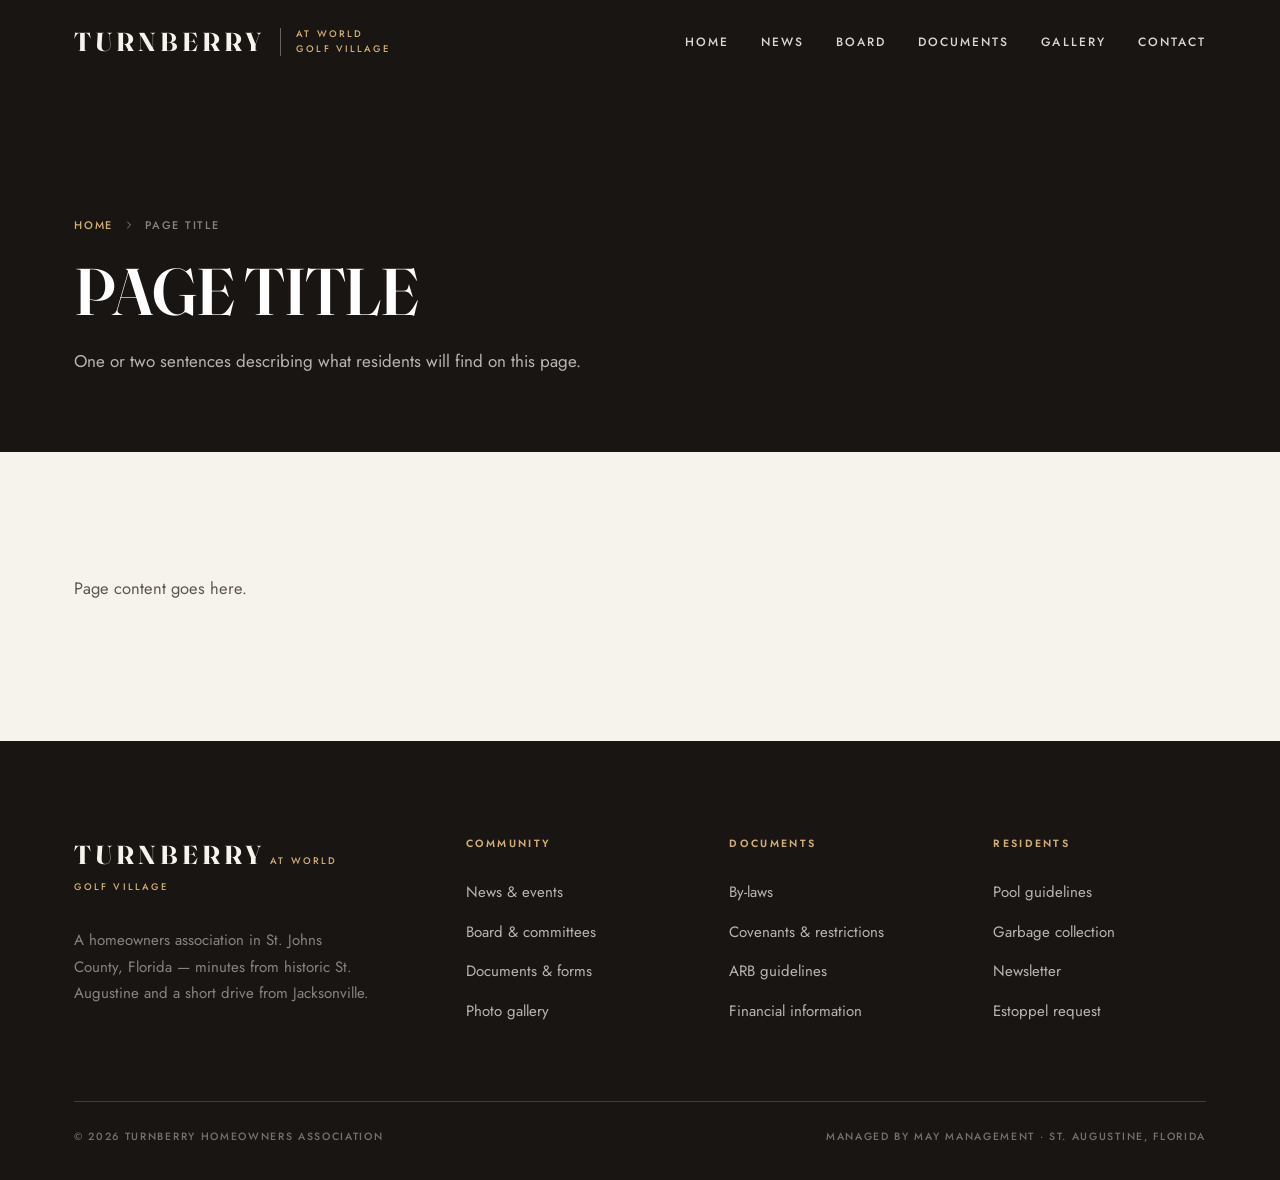
==== _page-template.html @ 4352405d "first upload" ====
<!DOCTYPE html>
<html lang="en">
<head>
<meta charset="UTF-8">
<meta name="viewport" content="width=device-width, initial-scale=1.0">
<title>PAGE TITLE — Turnberry at World Golf Village</title>
<link rel="preconnect" href="https://fonts.googleapis.com">
<link rel="preconnect" href="https://fonts.gstatic.com" crossorigin>
<link href="https://fonts.googleapis.com/css2?family=Fraunces:opsz,wght@9..144,500;9..144,600;9..144,700&family=Jost:wght@400;500;600&display=swap" rel="stylesheet">
<link rel="stylesheet" href="assets/css/site.css">
</head>
<body>

<!-- ============ header ============ -->
<header class="head" id="head">
  <div class="wrap">
    <a class="brand" href="index.html">
      <span class="word">Turnberry</span>
      <span class="bar" aria-hidden="true"></span>
      <span class="sub">At World<br>Golf Village</span>
    </a>
    <nav class="nav" id="nav" aria-label="Main">
      <a href="index.html">Home</a>
      <a href="news-events.html">News</a>
      <a href="board-committees.html">Board</a>
      <a href="index.html#documents">Documents</a>
      <a href="index.html#gallery">Gallery</a>
      <a href="contact-us.html">Contact</a>
    </nav>
    <button class="burger" id="burger" aria-expanded="false" aria-controls="nav">Menu</button>
  </div>
</header>

<!-- ============ page header ============ -->
<section class="page-head">
  <div class="wrap">
    <nav class="crumb" aria-label="Breadcrumb">
      <a href="index.html">Home</a>
      <svg viewBox="0 0 24 24" aria-hidden="true"><path d="M9 6l6 6-6 6"/></svg>
      <span>PAGE TITLE</span>
    </nav>
    <h1>PAGE TITLE</h1>
    <p class="lede">One or two sentences describing what residents will find on this page.</p>
  </div>
</section>

<!-- ============ page content ============ -->
<section class="section">
  <div class="wrap">
    <div class="prose rise">
      <p>Page content goes here.</p>
    </div>
  </div>
</section>

<!-- ============ footer ============ -->
<footer class="foot">
  <div class="wrap">
    <div class="foot-grid">
      <div>
        <a class="brand" href="index.html">
          <span class="word">Turnberry</span>
          <span class="bar" aria-hidden="true"></span>
          <span class="sub">At World<br>Golf Village</span>
        </a>
        <p class="blurb">A homeowners association in St. Johns County, Florida — minutes from historic St. Augustine and a short drive from Jacksonville.</p>
      </div>
      <div>
        <h4>Community</h4>
        <a href="news-events.html">News &amp; events</a>
        <a href="board-committees.html">Board &amp; committees</a>
        <a href="index.html#documents">Documents &amp; forms</a>
        <a href="index.html#gallery">Photo gallery</a>
      </div>
      <div>
        <h4>Documents</h4>
        <a href="assets/pdf/TBY%20By-laws.pdf">By-laws</a>
        <a href="c-rs.html">Covenants &amp; restrictions</a>
        <a href="assets/pdf/ARB%20GUIDELINES%2011-2024.pdf">ARB guidelines</a>
        <a href="financial-information.html">Financial information</a>
      </div>
      <div>
        <h4>Residents</h4>
        <a href="pool-guidelines.html">Pool guidelines</a>
        <a href="https://www.recyclestjohns.com">Garbage collection</a>
        <a href="assets/pdf/Turnberry%20Newsletter%20042026.pdf">Newsletter</a>
        <a href="https://secure.maymgt.com/forms/estoppel">Estoppel request</a>
      </div>
    </div>
    <div class="foot-base">
      <span>© 2026 Turnberry Homeowners Association</span>
      <span>Managed by May Management · St. Augustine, Florida</span>
    </div>
  </div>
</footer>

<script src="assets/js/site.js"></script>
</body>
</html>
---- assets/css/site.css ----
/* Turnberry HOA — shared stylesheet
   Used by every page in this site. Page-specific rules go at the bottom. */

:root{
  --ink:#191512;
  --ink-2:#231D18;
  --stone:#F6F3ED;
  --stone-2:#EBE5DA;
  --stone-3:#DED6C7;
  --bronze:#A87C3C;
  --bronze-dk:#8A6430;
  --bronze-lt:#D2AE73;
  --txt:#2E2822;
  --muted:#5F564B;
  --muted-lt:#8B8072;
  --line:rgba(25,21,18,.16);
  --line-dk:rgba(246,243,237,.18);

  --display:'Fraunces',Georgia,'Times New Roman',serif;
  --sans:'Jost',-apple-system,BlinkMacSystemFont,'Segoe UI',sans-serif;

  --wrap:1260px;
  --pad:clamp(22px,5.5vw,64px);
  --gap-sec:clamp(76px,9.5vw,132px);
}

*{box-sizing:border-box;margin:0;padding:0}
html{scroll-behavior:smooth}
body{
  background:var(--stone);color:var(--txt);
  font-family:var(--sans);font-size:17px;font-weight:400;line-height:1.7;
  -webkit-font-smoothing:antialiased;overflow-x:hidden;
}
img{max-width:100%;display:block}
a{color:inherit}
button,input{font-family:inherit}
:focus-visible{outline:2px solid var(--bronze);outline-offset:3px}

.wrap{max-width:var(--wrap);margin:0 auto;padding-inline:var(--pad);width:100%}

h1,h2,h3{
  font-family:var(--display);
  font-variation-settings:'SOFT' 0,'WONK' 0,'opsz' 144;
  font-weight:600;line-height:1.1;letter-spacing:-.018em;color:var(--ink);
}
.on-dark h1,.on-dark h2,.on-dark h3{color:var(--stone)}

.label{
  display:flex;align-items:center;gap:10px;
  font-size:11.5px;font-weight:600;letter-spacing:.22em;text-transform:uppercase;
  color:var(--bronze-dk);
}
.label svg{width:15px;height:15px;flex:none}
.on-dark .label{color:var(--bronze-lt)}
.label::after{content:'';height:1px;flex:1;max-width:56px;background:currentColor;opacity:.45}

.ic{width:22px;height:22px;stroke:currentColor;fill:none;stroke-width:1.6;stroke-linecap:round;stroke-linejoin:round}

/* ================= header ================= */
.head{
  position:fixed;inset:0 0 auto 0;z-index:80;
  transition:background .35s,border-color .35s;border-bottom:1px solid transparent;
}
.head.solid{background:rgba(25,21,18,.95);backdrop-filter:blur(14px);border-bottom-color:var(--line-dk)}
.head .wrap{display:flex;align-items:center;gap:24px;min-height:84px}

.brand{display:flex;align-items:center;gap:15px;text-decoration:none;margin-right:auto;color:var(--stone)}
.brand .word{
  font-family:var(--display);font-variation-settings:'SOFT' 0,'WONK' 0,'opsz' 144;
  font-size:26px;font-weight:700;letter-spacing:.155em;text-transform:uppercase;line-height:1;
}
.brand .bar{width:1px;height:28px;background:rgba(246,243,237,.35);flex:none}
.brand .sub{
  font-size:9.5px;font-weight:500;letter-spacing:.22em;text-transform:uppercase;
  color:var(--bronze-lt);line-height:1.55;
}

.nav{display:flex;align-items:center;gap:32px}
.nav a{
  text-decoration:none;font-size:12px;font-weight:500;letter-spacing:.17em;
  text-transform:uppercase;color:rgba(246,243,237,.88);padding-block:8px;position:relative;
}
.nav a::after{
  content:'';position:absolute;left:0;right:0;bottom:0;height:1.5px;background:var(--bronze-lt);
  transform:scaleX(0);transform-origin:left;transition:transform .3s;
}
.nav a:hover{color:#fff}
.nav a:hover::after,.nav a.on::after{transform:scaleX(1)}

.burger{
  display:none;background:none;border:1px solid rgba(246,243,237,.35);color:var(--stone);
  padding:11px 16px;cursor:pointer;font-size:11px;font-weight:500;letter-spacing:.18em;text-transform:uppercase;
}

/* ================= buttons ================= */
.btn{
  display:inline-flex;align-items:center;gap:12px;
  padding:18px 34px;text-decoration:none;border:2px solid transparent;
  font-size:12.5px;font-weight:600;letter-spacing:.16em;text-transform:uppercase;
  transition:background .28s,color .28s,border-color .28s,box-shadow .28s;
}
.btn svg{width:16px;height:16px;stroke:currentColor;fill:none;stroke-width:2;stroke-linecap:round;stroke-linejoin:round;flex:none}
.btn--fill{background:var(--bronze);color:#fff;border-color:var(--bronze);box-shadow:0 10px 30px rgba(0,0,0,.28)}
.btn--fill:hover{background:var(--bronze-dk);border-color:var(--bronze-dk)}
.btn--light{background:var(--stone);color:var(--ink);border-color:var(--stone);box-shadow:0 10px 30px rgba(0,0,0,.28)}
.btn--light:hover{background:#fff;border-color:#fff}
.btn--line{border-color:rgba(246,243,237,.7);color:#fff}
.btn--line:hover{background:var(--stone);color:var(--ink);border-color:var(--stone)}
.btn--dark{border-color:var(--ink);color:var(--ink)}
.btn--dark:hover{background:var(--ink);color:var(--stone)}
.cta-row{display:flex;gap:16px;flex-wrap:wrap;margin-top:38px}

/* ================= hero ================= */
.hero{
  position:relative;min-height:min(96vh,900px);display:flex;align-items:flex-end;
  background:var(--ink) url('../img/hero-lake-sunset.jpg') center 42%/cover no-repeat;color:var(--stone);
}
.hero::before{
  content:'';position:absolute;inset:0;
  background:
    linear-gradient(to right,rgba(14,11,9,.86) 0%,rgba(14,11,9,.55) 52%,rgba(14,11,9,.25) 100%),
    linear-gradient(to top,rgba(14,11,9,.95) 3%,rgba(14,11,9,0) 55%);
}
.hero .wrap{position:relative;padding-block:150px clamp(58px,7vw,88px)}
.hero-inner{max-width:820px}
.hero h1{
  font-size:clamp(44px,7.2vw,88px);line-height:1.04;letter-spacing:-.028em;
  margin:24px 0 0;color:#fff;text-shadow:0 2px 26px rgba(0,0,0,.5);
}
.hero h1 em{font-style:italic;color:var(--bronze-lt);font-weight:600}
.hero .lede{
  margin-top:26px;max-width:560px;color:rgba(255,255,255,.86);font-size:17px;line-height:1.75;
  text-shadow:0 1px 16px rgba(0,0,0,.5);
}
.hero-facts{
  display:flex;gap:clamp(18px,3.4vw,44px);flex-wrap:wrap;
  margin-top:clamp(42px,5.5vw,64px);padding-top:24px;border-top:1px solid rgba(255,255,255,.28);
  font-size:11px;font-weight:500;letter-spacing:.18em;text-transform:uppercase;color:rgba(255,255,255,.72);
}
.hero-facts span{display:flex;align-items:center;gap:9px}
.hero-facts svg{width:15px;height:15px;stroke:var(--bronze-lt);fill:none;stroke-width:1.8;stroke-linecap:round}

/* ================= quick access ================= */
.quick{background:var(--stone-2);border-bottom:1px solid var(--line)}
.quick .wrap{display:grid;grid-template-columns:repeat(4,1fr);column-gap:clamp(22px,3.2vw,46px)}
.qitem{padding-block:clamp(44px,5vw,58px);text-decoration:none;display:block;position:relative}
.qitem + .qitem::before{
  content:'';position:absolute;top:clamp(44px,5vw,58px);bottom:clamp(44px,5vw,58px);
  left:calc(clamp(22px,3.2vw,46px) / -2);width:1px;background:var(--line);
}
.qitem .ic{color:var(--bronze);margin-bottom:20px;transition:color .25s}
.qitem h3{font-size:25px;margin-bottom:9px;transition:color .25s}
.qitem p{font-size:14.5px;line-height:1.6;color:var(--muted);max-width:26ch}
.qitem .go{
  display:inline-flex;align-items:center;gap:8px;margin-top:18px;
  font-size:11px;font-weight:600;letter-spacing:.18em;text-transform:uppercase;color:var(--bronze-dk);
  border-bottom:2px solid transparent;padding-bottom:3px;transition:border-color .25s;
}
.qitem .go svg{width:13px;height:13px;stroke:currentColor;fill:none;stroke-width:2.2;stroke-linecap:round;stroke-linejoin:round}
.qitem:hover h3{color:var(--bronze-dk)}
.qitem:hover .go{border-bottom-color:var(--bronze)}

/* ================= sections ================= */
.section{padding-block:var(--gap-sec)}
.sec-head{display:flex;align-items:flex-end;justify-content:space-between;gap:28px;flex-wrap:wrap;margin-bottom:clamp(44px,5vw,66px)}
.sec-head h2{font-size:clamp(34px,4.9vw,56px);margin-top:16px;max-width:15ch}
.more-link{
  display:inline-flex;align-items:center;gap:9px;
  font-size:11.5px;font-weight:600;letter-spacing:.18em;text-transform:uppercase;text-decoration:none;
  color:var(--bronze-dk);border-bottom:2px solid var(--line);padding-bottom:7px;
  transition:border-color .25s;white-space:nowrap;
}
.more-link svg{width:14px;height:14px;stroke:currentColor;fill:none;stroke-width:2.2;stroke-linecap:round;stroke-linejoin:round}
.more-link:hover{border-bottom-color:var(--bronze)}
.on-dark .more-link{color:var(--bronze-lt);border-bottom-color:var(--line-dk)}
.on-dark .more-link:hover{border-bottom-color:var(--bronze-lt)}

/* ================= notices ================= */
.notice-grid{display:grid;grid-template-columns:repeat(3,1fr);gap:clamp(28px,4vw,54px)}
.notice{border-top:2px solid var(--ink);padding-top:26px}
.notice .shot{
  aspect-ratio:16/10;
  background-size:cover;
  background-position:center;
  background-color:var(--stone-2);
  margin-bottom:20px;
}
.notice .cat{
  display:flex;align-items:center;gap:9px;
  font-size:10.5px;font-weight:600;letter-spacing:.2em;text-transform:uppercase;color:var(--muted-lt);
}
.notice .cat svg{width:15px;height:15px;stroke:var(--bronze);fill:none;stroke-width:1.7;stroke-linecap:round;stroke-linejoin:round}
.notice h3{font-size:28px;margin:16px 0 12px;max-width:16ch}
.notice p{font-size:15.5px;line-height:1.68;color:var(--muted)}
.notice ul{list-style:none;margin-top:16px}
.notice li{font-size:15px;color:var(--muted);padding-left:22px;position:relative;margin-bottom:9px;line-height:1.6}
.notice li::before{content:'';position:absolute;left:0;top:11px;width:11px;height:2px;background:var(--bronze)}
.notice strong{color:var(--ink);font-weight:600}
.notice .more{
  display:inline-flex;align-items:center;gap:8px;margin-top:22px;
  font-size:11px;font-weight:600;letter-spacing:.18em;text-transform:uppercase;text-decoration:none;
  color:var(--bronze-dk);border-bottom:2px solid transparent;padding-bottom:3px;transition:border-color .25s;
}
.notice .more svg{width:13px;height:13px;stroke:currentColor;fill:none;stroke-width:2.2;stroke-linecap:round;stroke-linejoin:round}
.notice .more:hover{border-bottom-color:var(--bronze)}

/* ================= photo interstitial ================= */
.plate{
  position:relative;min-height:min(72vh,620px);display:flex;align-items:center;
  background:var(--ink) center 55%/cover no-repeat;color:#fff;
}
.plate::before{
  content:'';position:absolute;inset:0;
  background:linear-gradient(to right,rgba(14,11,9,.8) 0%,rgba(14,11,9,.42) 55%,rgba(14,11,9,.15) 100%);
}
.plate .wrap{position:relative;padding-block:clamp(70px,9vw,110px)}
.plate-in{max-width:600px}
.plate h2{font-size:clamp(32px,4.6vw,54px);color:#fff;margin:22px 0 20px;text-shadow:0 2px 24px rgba(0,0,0,.45)}
.plate p{color:rgba(255,255,255,.86);font-size:16.5px;max-width:46ch;text-shadow:0 1px 14px rgba(0,0,0,.45)}

/* ================= documents ================= */
.docs{background:var(--stone-2)}
.search{display:flex;align-items:center;gap:14px;border-bottom:2px solid var(--ink);max-width:470px;padding-bottom:14px;margin-bottom:clamp(40px,5vw,58px)}
.search svg{width:19px;height:19px;stroke:var(--bronze-dk);fill:none;stroke-width:1.9;stroke-linecap:round;flex:none}
.search input{border:0;outline:0;background:transparent;width:100%;font-size:16px;font-weight:400;color:var(--ink)}
.search input::placeholder{color:var(--muted-lt)}
.doc-cols{display:grid;grid-template-columns:repeat(3,1fr);gap:clamp(28px,4vw,54px)}
.doc-col h3{
  font-family:var(--sans);font-size:11px;font-weight:600;letter-spacing:.22em;text-transform:uppercase;
  color:var(--muted);padding-bottom:16px;border-bottom:2px solid var(--ink);margin-bottom:4px;
}
.doc-col a{
  display:flex;align-items:center;gap:13px;text-decoration:none;padding:16px 0;
  border-bottom:1px solid var(--line);font-size:16px;font-weight:400;color:var(--ink);transition:color .25s;
}
.doc-col a svg{width:17px;height:17px;stroke:var(--bronze);fill:none;stroke-width:1.6;stroke-linecap:round;stroke-linejoin:round;flex:none;transition:stroke .25s}
.doc-col a:hover{color:var(--bronze-dk)}
.doc-col a:hover svg{stroke:var(--bronze-dk)}
.doc-col .rev{margin-left:auto;font-size:11px;font-weight:500;letter-spacing:.12em;color:var(--muted-lt);flex:none}

/* ================= gallery ================= */
.gallery{background:var(--ink-2)}
.gal-grid{display:grid;grid-template-columns:repeat(4,1fr);grid-auto-rows:clamp(160px,19vw,240px);gap:clamp(12px,1.6vw,20px)}
.gal{
  position:relative;overflow:hidden;text-decoration:none;display:flex;align-items:flex-end;
  padding:24px;background-size:cover;background-position:center;
  transition:transform .5s cubic-bezier(.2,.7,.3,1);
}
.gal::before{
  content:'';position:absolute;inset:0;
  background:linear-gradient(to top,rgba(12,10,8,.88) 0%,rgba(12,10,8,.15) 55%,rgba(12,10,8,0) 100%);
  transition:opacity .4s;
}
.gal:hover{transform:scale(1.015)}
.gal:hover::before{opacity:.82}
.gal-txt{position:relative}
.gal h3{font-size:23px;color:#fff;line-height:1.2;text-shadow:0 2px 14px rgba(0,0,0,.5)}
.gal .count{
  display:flex;align-items:center;gap:8px;margin-top:9px;
  font-size:10.5px;font-weight:600;letter-spacing:.18em;text-transform:uppercase;color:var(--bronze-lt);
}
.gal .count svg{width:13px;height:13px;stroke:currentColor;fill:none;stroke-width:1.9;stroke-linecap:round;stroke-linejoin:round}
.gal--a{grid-column:span 2;grid-row:span 2;background-image:url('../img/lake-ibis.jpg')}
.gal--b{background-image:url('../img/heron-flight.jpg')}
.gal--c{background-image:url('../img/morning-mist.jpg')}
.gal--d{grid-column:span 2;background-image:url('../img/hero-lake-sunset.jpg')}

/* ================= board band ================= */
.band{background:var(--stone-3)}
.band-grid{display:grid;grid-template-columns:1.15fr 1fr;gap:clamp(36px,6vw,84px);align-items:center}
.band h2{font-size:clamp(32px,4.6vw,52px);margin:18px 0 20px;max-width:14ch}
.band p{max-width:44ch;color:var(--muted);font-size:16.5px}
.contact-list{border-top:2px solid var(--ink)}
.contact-list div{display:flex;justify-content:space-between;align-items:center;gap:20px;padding:19px 0;border-bottom:1px solid var(--line)}
.contact-list .k{display:flex;align-items:center;gap:11px;font-size:11px;font-weight:600;letter-spacing:.19em;text-transform:uppercase;color:var(--muted);flex:none}
.contact-list .k svg{width:16px;height:16px;stroke:var(--bronze-dk);fill:none;stroke-width:1.7;stroke-linecap:round;stroke-linejoin:round}
.contact-list .v{
  font-family:var(--display);font-variation-settings:'SOFT' 0,'WONK' 0,'opsz' 144;
  font-size:22px;font-weight:600;color:var(--ink);text-decoration:none;text-align:right;transition:color .25s;
}
.contact-list .v:hover{color:var(--bronze-dk)}

/* ================= footer ================= */
.foot{background:var(--ink);color:rgba(246,243,237,.7);padding-block:clamp(64px,8vw,94px) 34px}
.foot .brand{color:var(--stone);margin:0}
.foot-grid{display:grid;grid-template-columns:1.6fr 1fr 1fr 1fr;gap:clamp(30px,4vw,52px)}
.foot h4{font-family:var(--sans);font-size:10.5px;font-weight:600;letter-spacing:.22em;text-transform:uppercase;color:var(--bronze-lt);margin-bottom:20px}
.foot a{display:block;padding:7px 0;text-decoration:none;font-size:15px;color:rgba(246,243,237,.72);transition:color .25s}
.foot a:hover{color:#fff}
.foot .blurb{margin-top:22px;max-width:33ch;font-size:15px;color:rgba(246,243,237,.5);line-height:1.75}
.foot-base{
  margin-top:clamp(46px,6vw,70px);padding-top:26px;border-top:1px solid var(--line-dk);
  display:flex;justify-content:space-between;gap:18px;flex-wrap:wrap;
  font-size:10.5px;font-weight:500;letter-spacing:.16em;text-transform:uppercase;color:rgba(246,243,237,.42);
}

/* ================= reveal ================= */
.rise{opacity:0;transform:translateY(24px);transition:opacity .85s cubic-bezier(.2,.7,.3,1),transform .85s cubic-bezier(.2,.7,.3,1)}
.rise.in{opacity:1;transform:none}

/* ================= responsive ================= */
@media (max-width:1080px){
  .quick .wrap{grid-template-columns:repeat(2,1fr)}
  .qitem + .qitem::before{display:none}
  .qitem{border-top:1px solid var(--line);padding-block:38px}
  .quick .wrap > .qitem:first-child,.quick .wrap > .qitem:nth-child(2){border-top:0}
  .foot-grid{grid-template-columns:1fr 1fr}
}
@media (max-width:900px){
  .burger{display:block}
  .nav{
    display:none;position:absolute;top:100%;left:0;right:0;background:var(--ink);
    flex-direction:column;align-items:stretch;gap:0;padding:8px var(--pad) 26px;border-bottom:1px solid var(--line-dk);
  }
  .nav.open{display:flex}
  .nav a{padding-block:15px;border-bottom:1px solid var(--line-dk);font-size:13px}
  .head .wrap{position:relative}
  .head{background:rgba(25,21,18,.95);backdrop-filter:blur(14px)}
  .notice-grid,.doc-cols,.band-grid{grid-template-columns:1fr}
  .notice-grid{gap:44px}
  .hero{min-height:auto}
  .hero .wrap{padding-block:168px 62px}
  .gal-grid{grid-template-columns:repeat(2,1fr)}
  .gal--a{grid-column:span 2;grid-row:span 1}
  .gal--d{grid-column:span 2}
}
@media (max-width:640px){
  body{font-size:16px}
  .quick .wrap{grid-template-columns:1fr}
  .quick .wrap > .qitem:nth-child(2){border-top:1px solid var(--line)}
  .foot-grid{grid-template-columns:1fr}
  .brand .bar,.brand .sub{display:none}
  .brand .word{font-size:23px}
  .cta-row .btn{flex:1 1 100%;justify-content:center}
  .contact-list div{flex-direction:column;align-items:flex-start;gap:8px}
  .contact-list .v{text-align:left}
  .gal-grid{grid-template-columns:1fr;grid-auto-rows:210px}
  .gal--a,.gal--d{grid-column:span 1}
}
@media (prefers-reduced-motion:reduce){
  *{transition:none!important;animation:none!important}
  .rise{opacity:1;transform:none}
  html{scroll-behavior:auto}
}


/* =========================================================
   INNER PAGES — compact page header (no full-bleed photo)
   Used by every page except index.html
   ========================================================= */
.page-head{
  background:var(--ink);color:var(--stone);
  padding-block:clamp(140px,15vw,190px) clamp(52px,6vw,76px);
}
.page-head h1{font-size:clamp(38px,5.6vw,66px);color:#fff;margin-top:20px;max-width:18ch}
.page-head .lede{margin-top:20px;max-width:56ch;color:rgba(246,243,237,.72);font-size:17px}
.crumb{
  display:flex;align-items:center;gap:10px;margin-top:26px;
  font-size:11px;font-weight:500;letter-spacing:.16em;text-transform:uppercase;
  color:rgba(246,243,237,.5);
}
.crumb a{text-decoration:none;color:var(--bronze-lt)}
.crumb a:hover{color:#fff}
.crumb svg{width:12px;height:12px;stroke:currentColor;fill:none;stroke-width:2;stroke-linecap:round;stroke-linejoin:round}

/* generic prose block for policy / text pages */
.prose{max-width:74ch}
.prose h2{font-size:clamp(28px,3.6vw,40px);margin:48px 0 16px}
.prose h3{font-size:24px;margin:34px 0 12px}
.prose p{margin-bottom:18px;color:var(--muted);font-size:16.5px}
.prose ul,.prose ol{margin:0 0 18px 22px;color:var(--muted)}
.prose li{margin-bottom:8px}
.prose a{color:var(--bronze-dk);text-underline-offset:4px}


/* =========================================================
   PLATE VARIANTS
   ========================================================= */
.plate--mist{background-image:url('../img/morning-mist.jpg')}
.plate--sunset{background-image:url('../img/hero-lake-sunset.jpg')}
.plate--lake{background-image:url('../img/lake-ibis.jpg')}

/* =========================================================
   PAGE HEADER WITH PHOTOGRAPH
   ========================================================= */
.page-head--photo{
  position:relative;background-size:cover;background-position:center 55%;
  padding-block:clamp(150px,16vw,205px) clamp(54px,6.5vw,82px);
}
.page-head--photo::before{
  content:'';position:absolute;inset:0;
  background:
    linear-gradient(to right,rgba(14,11,9,.88) 0%,rgba(14,11,9,.6) 55%,rgba(14,11,9,.3) 100%),
    linear-gradient(to top,rgba(14,11,9,.85) 0%,rgba(14,11,9,0) 60%);
}
.page-head--photo .wrap{position:relative}
.page-head--photo h1{text-shadow:0 2px 26px rgba(0,0,0,.5)}
.page-head--news{background-image:url('../img/hero-lake-sunset.jpg')}
.page-head--board{background-image:url('../img/heron-flight.jpg')}

/* =========================================================
   NEWS POSTS
   ========================================================= */
.posts{display:grid;grid-template-columns:repeat(2,1fr);gap:clamp(30px,4vw,56px)}
.post{border-top:2px solid var(--ink);padding-top:26px}
.post .cat{
  display:flex;align-items:center;gap:9px;
  font-size:10.5px;font-weight:600;letter-spacing:.2em;text-transform:uppercase;color:var(--muted-lt);
}
.post .cat svg{width:15px;height:15px;stroke:var(--bronze);fill:none;stroke-width:1.7;stroke-linecap:round;stroke-linejoin:round;flex:none}
.post h2,.post h3{font-size:29px;margin:16px 0 12px;max-width:20ch}
.post p{font-size:16px;line-height:1.7;color:var(--muted);margin-bottom:14px}
.post ul{list-style:none;margin:16px 0}
.post li{font-size:15.5px;color:var(--muted);padding-left:22px;position:relative;margin-bottom:9px;line-height:1.6}
.post li::before{content:'';position:absolute;left:0;top:11px;width:11px;height:2px;background:var(--bronze)}
.post strong{color:var(--ink);font-weight:600}
.post .more{
  display:inline-flex;align-items:center;gap:8px;margin-top:8px;
  font-size:11px;font-weight:600;letter-spacing:.18em;text-transform:uppercase;text-decoration:none;
  color:var(--bronze-dk);border-bottom:2px solid transparent;padding-bottom:3px;transition:border-color .25s;
}
.post .more svg{width:13px;height:13px;stroke:currentColor;fill:none;stroke-width:2.2;stroke-linecap:round;stroke-linejoin:round}
.post .more:hover{border-bottom-color:var(--bronze)}

.post--feature{
  grid-column:span 2;display:grid;grid-template-columns:1.05fr 1fr;
  gap:clamp(28px,4vw,56px);align-items:center;border-top-color:var(--bronze);
}
.post--feature .shot{aspect-ratio:4/3;background-size:cover;background-position:center;order:2}
.post--feature h2{font-size:clamp(32px,4.2vw,44px)}

/* =========================================================
   EVENTS
   ========================================================= */
.events{background:var(--stone-2)}
.event{
  display:grid;grid-template-columns:auto 1fr auto;gap:clamp(20px,3vw,40px);
  align-items:center;padding:26px 0;border-bottom:1px solid var(--line);
}
.event:first-of-type{border-top:2px solid var(--ink)}
.event .when{text-align:center;min-width:74px}
.event .when .d{
  font-family:var(--display);font-variation-settings:'SOFT' 0,'WONK' 0,'opsz' 144;
  font-size:40px;font-weight:700;line-height:1;color:var(--ink);display:block;
}
.event .when .m{font-size:10.5px;font-weight:600;letter-spacing:.2em;text-transform:uppercase;color:var(--bronze-dk);display:block;margin-top:5px}
.event h3{font-size:23px;margin-bottom:5px}
.event p{font-size:14.5px;color:var(--muted)}
.event .where{
  display:flex;align-items:center;gap:9px;font-size:11px;font-weight:600;
  letter-spacing:.16em;text-transform:uppercase;color:var(--muted-lt);white-space:nowrap;
}
.event .where svg{width:15px;height:15px;stroke:var(--bronze);fill:none;stroke-width:1.7;stroke-linecap:round;stroke-linejoin:round}

/* =========================================================
   BOARD MEMBERS
   ========================================================= */
.board-grid{display:grid;grid-template-columns:repeat(5,1fr);gap:clamp(14px,1.8vw,22px)}
.person{
  background:var(--stone-2);border-top:3px solid var(--bronze);
  padding:clamp(24px,2.6vw,32px) clamp(20px,2.2vw,26px);display:flex;flex-direction:column;min-height:100%;
}
.person .mono{
  font-family:var(--display);font-variation-settings:'SOFT' 0,'WONK' 0,'opsz' 144;
  font-size:32px;font-weight:700;color:var(--bronze);letter-spacing:.06em;line-height:1;margin-bottom:22px;
}
.person .role{font-size:10.5px;font-weight:600;letter-spacing:.2em;text-transform:uppercase;color:var(--muted)}
.person h3{font-size:25px;margin:9px 0 auto;line-height:1.15}
.person .term{
  display:flex;align-items:center;gap:8px;margin-top:18px;padding-top:14px;border-top:1px solid var(--line);
  font-size:11px;font-weight:500;letter-spacing:.1em;color:var(--muted-lt);
}
.person .term svg{width:14px;height:14px;stroke:var(--bronze);fill:none;stroke-width:1.7;stroke-linecap:round;stroke-linejoin:round;flex:none}
.person--open{background:transparent;border:1px dashed var(--line);border-top:3px solid var(--muted-lt)}
.person--open .mono{color:var(--muted-lt)}

/* =========================================================
   COMMITTEE ROSTERS
   ========================================================= */
.committees{display:grid;grid-template-columns:repeat(3,1fr);gap:clamp(26px,3.4vw,48px)}
.cmt{border-top:2px solid var(--ink);padding-top:24px}
.cmt h3{font-size:24px;margin-bottom:16px;max-width:18ch}
.cmt ul{list-style:none}
.cmt li{font-size:15.5px;color:var(--muted);padding:7px 0;border-bottom:1px solid var(--line)}
.cmt li:last-child{border-bottom:0}
.cmt li.chair{color:var(--ink);font-weight:600}
.cmt li.chair span{
  display:inline-block;margin-left:9px;font-size:9.5px;font-weight:600;letter-spacing:.16em;
  text-transform:uppercase;color:#fff;background:var(--bronze);padding:2px 8px;vertical-align:2px;
}
.cmt li.tbd{color:var(--muted-lt);font-style:italic}

/* =========================================================
   ACCORDION — committee responsibilities
   ========================================================= */
.acc{border-bottom:1px solid var(--line)}
.acc:first-of-type{border-top:2px solid var(--ink)}
.acc summary{
  cursor:pointer;padding:26px 0;display:flex;align-items:center;justify-content:space-between;gap:24px;
  font-family:var(--display);font-variation-settings:'SOFT' 0,'WONK' 0,'opsz' 144;
  font-size:clamp(21px,2.4vw,27px);font-weight:600;color:var(--ink);list-style:none;
}
.acc summary::-webkit-details-marker{display:none}
.acc summary:hover{color:var(--bronze-dk)}
.acc .sign{
  width:26px;height:26px;flex:none;stroke:var(--bronze);fill:none;stroke-width:2;stroke-linecap:round;
  transition:transform .3s ease;
}
.acc[open] .sign{transform:rotate(45deg)}
.acc .who{
  display:block;font-family:var(--sans);font-size:11px;font-weight:600;letter-spacing:.18em;
  text-transform:uppercase;color:var(--bronze-dk);margin-bottom:8px;
}
.acc-body{padding:0 0 30px;max-width:80ch}
.acc-body p{color:var(--muted);font-size:16px;margin-bottom:14px}
.acc-body p:last-child{margin-bottom:0}

@media (max-width:1080px){
  .board-grid{grid-template-columns:repeat(3,1fr)}
  .committees{grid-template-columns:repeat(2,1fr)}
}
@media (max-width:900px){
  .posts{grid-template-columns:1fr}
  .post--feature{grid-column:span 1;grid-template-columns:1fr}
  .post--feature .shot{order:0;aspect-ratio:16/9}
  .event{grid-template-columns:auto 1fr;row-gap:12px}
  .event .where{grid-column:2}
}
@media (max-width:640px){
  .board-grid{grid-template-columns:repeat(2,1fr)}
  .committees{grid-template-columns:1fr}
  .event .when .d{font-size:32px}
}


/* =========================================================
   POST IMAGERY
   ========================================================= */
.post .shot{background-size:cover;background-position:center;background-color:var(--stone-2)}
.post--media .shot{aspect-ratio:16/10;margin-bottom:24px}
.post--feature.post--flip .shot{order:0}

/* framed reproduction of a printed notice / flyer */
.post .scan{
  display:block;width:100%;height:auto;border:1px solid var(--line);background:#fff;
}
.post .caption{
  display:flex;align-items:center;gap:9px;margin-top:12px;
  font-size:11px;font-weight:500;letter-spacing:.12em;text-transform:uppercase;color:var(--muted-lt);
}
.post .caption svg{width:14px;height:14px;stroke:var(--bronze);fill:none;stroke-width:1.7;stroke-linecap:round;stroke-linejoin:round;flex:none}

/* three-step how-to strip */
.steps{display:grid;grid-template-columns:repeat(3,1fr);gap:clamp(20px,2.6vw,34px);margin:26px 0 22px}
.step{border-top:2px solid var(--bronze);padding-top:18px}
.step h4{
  font-family:var(--display);font-variation-settings:'SOFT' 0,'WONK' 0,'opsz' 144;
  font-size:20px;font-weight:600;color:var(--ink);margin-bottom:9px;line-height:1.2;
}
.step p{font-size:14.5px;line-height:1.62;color:var(--muted);margin:0}

/* small contact strip inside a post */
.post-contact{
  display:flex;flex-wrap:wrap;gap:12px 30px;align-items:center;
  border-top:1px solid var(--line);margin-top:22px;padding-top:20px;
}
.post-contact a,.post-contact span{
  display:flex;align-items:center;gap:9px;text-decoration:none;
  font-size:14.5px;color:var(--ink);
}
.post-contact a:hover{color:var(--bronze-dk)}
.post-contact svg{width:16px;height:16px;stroke:var(--bronze);fill:none;stroke-width:1.7;stroke-linecap:round;stroke-linejoin:round;flex:none}

@media (max-width:900px){
  .steps{grid-template-columns:1fr;gap:22px}
  .post--feature.post--flip .shot{order:0}
}


/* =========================================================
   PAGE HEADER VARIANTS
   ========================================================= */
.page-head--contact{background-image:url('../img/lake-ibis.jpg')}
.page-head--pool{background-image:url('../img/morning-mist.jpg')}
.page-head--crs{background-image:url('../img/heron-flight.jpg')}
.page-head--finance{background-image:url('../img/hero-lake-sunset.jpg')}
.page-head--gallery{background-image:url('../img/hero-lake-sunset.jpg')}

/* =========================================================
   SPLIT LAYOUT
   ========================================================= */
.split{display:grid;grid-template-columns:1.25fr 1fr;gap:clamp(36px,5vw,76px);align-items:start}
.split--even{grid-template-columns:1fr 1fr}

/* =========================================================
   FORM
   ========================================================= */
.form-grid{display:grid;grid-template-columns:1fr 1fr;gap:22px}
.field{display:flex;flex-direction:column;gap:9px}
.field--full{grid-column:span 2}
.field label{font-size:11px;font-weight:600;letter-spacing:.18em;text-transform:uppercase;color:var(--muted)}
.field input,.field select,.field textarea{
  border:1px solid var(--line);border-bottom:2px solid var(--ink);border-radius:0;
  background:#fff;padding:15px 16px;font-family:var(--sans);font-size:16px;font-weight:400;color:var(--ink);
  transition:border-color .25s;width:100%;
}
.field textarea{min-height:165px;resize:vertical}
.field select{appearance:none;background-image:linear-gradient(45deg,transparent 50%,var(--bronze) 50%),linear-gradient(135deg,var(--bronze) 50%,transparent 50%);background-position:calc(100% - 20px) 22px,calc(100% - 14px) 22px;background-size:6px 6px;background-repeat:no-repeat;cursor:pointer}
.field input:focus,.field select:focus,.field textarea:focus{outline:none;border-bottom-color:var(--bronze)}
.field input[aria-invalid="true"],.field textarea[aria-invalid="true"]{border-bottom-color:#A03B25}
.field .err{font-size:13px;color:#A03B25;min-height:0}
.verify{display:flex;align-items:flex-end;gap:16px;flex-wrap:wrap}
.verify .sum{
  font-family:var(--display);font-variation-settings:'SOFT' 0,'WONK' 0,'opsz' 144;
  font-size:26px;font-weight:600;color:var(--ink);background:var(--stone-2);
  border:1px solid var(--line);padding:11px 22px;white-space:nowrap;user-select:none;
}
.verify .field{flex:1;min-width:130px}
.form-actions{display:flex;gap:14px;flex-wrap:wrap;align-items:center;margin-top:8px}
.form-msg{font-size:15px;padding:16px 20px;border-left:3px solid var(--bronze);background:var(--stone-2);display:none}
.form-msg.show{display:block}
button.btn{cursor:pointer;font-family:var(--sans)}
.btn--ghost{background:none;border-color:var(--line);color:var(--muted)}
.btn--ghost:hover{border-color:var(--ink);color:var(--ink)}

/* =========================================================
   ADDRESS / INFO CARD
   ========================================================= */
.addr{background:var(--stone-2);border-top:3px solid var(--bronze);padding:clamp(26px,3vw,36px)}
.addr + .addr{margin-top:22px}
.addr h3{font-size:23px;margin-bottom:16px}
.addr p{font-size:16px;color:var(--muted);margin-bottom:14px;line-height:1.7}
.addr strong{color:var(--ink);font-weight:600}
.addr .go{
  display:inline-flex;align-items:center;gap:8px;font-size:11px;font-weight:600;
  letter-spacing:.18em;text-transform:uppercase;color:var(--bronze-dk);text-decoration:none;
  border-bottom:2px solid transparent;padding-bottom:3px;transition:border-color .25s;
}
.addr .go svg{width:13px;height:13px;stroke:currentColor;fill:none;stroke-width:2.2;stroke-linecap:round;stroke-linejoin:round}
.addr .go:hover{border-bottom-color:var(--bronze)}

/* =========================================================
   DOCUMENT STACK
   ========================================================= */
.stack{border-top:2px solid var(--ink)}
.stack a,.stack .row{
  display:flex;align-items:center;gap:clamp(16px,2.4vw,26px);padding:22px 0;
  border-bottom:1px solid var(--line);text-decoration:none;transition:background .25s;
}
.stack a:hover{background:rgba(168,124,60,.06)}
.stack .doc-ic{
  width:46px;height:46px;flex:none;border:1px solid var(--line);display:grid;place-items:center;
  transition:border-color .25s,background .25s;
}
.stack .doc-ic svg{width:20px;height:20px;stroke:var(--bronze);fill:none;stroke-width:1.6;stroke-linecap:round;stroke-linejoin:round}
.stack a:hover .doc-ic{border-color:var(--bronze);background:#fff}
.stack h3{font-size:22px;line-height:1.25}
.stack .meta{font-size:13.5px;color:var(--muted-lt);margin-top:3px}
.stack .arrow{margin-left:auto;flex:none;width:20px;height:20px;stroke:var(--bronze);fill:none;stroke-width:2;stroke-linecap:round;stroke-linejoin:round}

/* =========================================================
   CALLOUT
   ========================================================= */
.callout{border-left:3px solid var(--bronze);background:var(--stone-2);padding:24px 28px;margin:32px 0}
.callout h4{
  font-family:var(--sans);font-size:11px;font-weight:600;letter-spacing:.2em;
  text-transform:uppercase;color:var(--bronze-dk);margin-bottom:10px;
}
.callout p{font-size:15.5px;color:var(--muted);margin:0 0 12px;line-height:1.7}
.callout p:last-child{margin-bottom:0}
.callout--legal{background:transparent;border-left-color:var(--ink)}
.callout--legal p{font-size:14px;color:var(--muted)}

/* =========================================================
   NUMBERED RULES
   ========================================================= */
.rules{counter-reset:r;border-top:2px solid var(--ink);list-style:none}
.rules li{
  counter-increment:r;display:grid;grid-template-columns:auto 1fr;gap:clamp(16px,2.4vw,26px);
  padding:22px 0;border-bottom:1px solid var(--line);
}
.rules li::before{
  content:counter(r,decimal-leading-zero);
  font-family:var(--display);font-variation-settings:'SOFT' 0,'WONK' 0,'opsz' 144;
  font-size:19px;font-weight:700;color:var(--bronze);line-height:1.5;
}
.rules h3{font-size:21px;margin-bottom:6px}
.rules p{font-size:15.5px;color:var(--muted);margin:0;line-height:1.68}

/* =========================================================
   CHECKLIST
   ========================================================= */
.checklist{list-style:none}
.checklist li{
  display:grid;grid-template-columns:auto 1fr;gap:14px;align-items:start;
  padding:13px 0;border-bottom:1px solid var(--line);font-size:16px;color:var(--ink);
}
.checklist svg{width:18px;height:18px;stroke:var(--bronze);fill:none;stroke-width:2;stroke-linecap:round;stroke-linejoin:round;margin-top:4px}

@media (max-width:900px){
  .split,.split--even{grid-template-columns:1fr}
  .form-grid{grid-template-columns:1fr}
  .field--full{grid-column:span 1}
}


/* =========================================================
   GALLERY PAGE EXTENSIONS
   ========================================================= */
.gallery-filter {
  display: flex;
  flex-wrap: wrap;
  gap: 12px 28px;
  margin-bottom: clamp(34px, 4vw, 54px);
  border-bottom: 1px solid var(--line);
  padding-bottom: 20px;
}
.filter-btn {
  background: none;
  border: none;
  font-family: var(--sans);
  font-size: 12px;
  font-weight: 600;
  letter-spacing: .18em;
  text-transform: uppercase;
  color: var(--muted-lt);
  cursor: pointer;
  padding: 6px 0;
  position: relative;
  transition: color .25s ease;
}
.filter-btn::after {
  content: '';
  position: absolute;
  left: 0;
  right: 0;
  bottom: -21px;
  height: 2px;
  background: var(--bronze);
  transform: scaleX(0);
  transform-origin: left;
  transition: transform .25s ease;
}
.filter-btn:hover {
  color: var(--ink);
}
.filter-btn.active {
  color: var(--bronze-dk);
}
.filter-btn.active::after {
  transform: scaleX(1);
}

/* Photo Grid */
.gallery-photos {
  display: grid;
  grid-template-columns: repeat(3, 1fr);
  gap: clamp(16px, 2vw, 28px);
}
.photo-item {
  position: relative;
  overflow: hidden;
  aspect-ratio: 4/3;
  cursor: pointer;
  background-color: var(--stone-2);
}
.photo-item img {
  width: 100%;
  height: 100%;
  object-fit: cover;
  transition: transform .6s cubic-bezier(.2, .7, .3, 1);
}
.photo-item::before {
  content: '';
  position: absolute;
  inset: 0;
  background: linear-gradient(to top, rgba(12, 10, 8, 0.85) 0%, rgba(12, 10, 8, 0.2) 60%, rgba(12, 10, 8, 0) 100%);
  opacity: 0;
  transition: opacity .4s ease;
  z-index: 1;
}
.photo-item:hover img {
  transform: scale(1.04);
}
.photo-item:hover::before {
  opacity: 1;
}
.photo-details {
  position: absolute;
  left: 24px;
  right: 24px;
  bottom: 24px;
  z-index: 2;
  opacity: 0;
  transform: translateY(12px);
  transition: opacity .4s ease, transform .4s cubic-bezier(.2, .7, .3, 1);
}
.photo-item:hover .photo-details {
  opacity: 1;
  transform: none;
}
.photo-details h3 {
  font-size: 21px;
  color: #fff;
  margin: 0 0 6px 0;
  line-height: 1.25;
  text-shadow: 0 2px 10px rgba(0,0,0,0.4);
}
.photo-details .cat-tag {
  font-size: 9px;
  font-weight: 600;
  letter-spacing: .15em;
  text-transform: uppercase;
  color: var(--bronze-lt);
}

/* Lightbox Modal */
.lightbox {
  position: fixed;
  inset: 0;
  background: rgba(25, 21, 18, 0.98);
  backdrop-filter: blur(12px);
  -webkit-backdrop-filter: blur(12px);
  z-index: 2000;
  display: flex;
  flex-direction: column;
  justify-content: center;
  align-items: center;
  opacity: 0;
  pointer-events: none;
  transition: opacity .35s ease;
}
.lightbox.show {
  opacity: 1;
  pointer-events: auto;
}
.lightbox-close {
  position: absolute;
  top: 30px;
  right: 30px;
  background: none;
  border: none;
  color: rgba(246, 243, 237, 0.7);
  font-size: 38px;
  cursor: pointer;
  line-height: 1;
  transition: color .25s ease, transform .25s ease;
  padding: 8px;
  z-index: 2100;
}
.lightbox-close:hover {
  color: #fff;
  transform: scale(1.05);
}
.lightbox-nav {
  position: absolute;
  top: 50%;
  transform: translateY(-50%);
  background: none;
  border: none;
  color: rgba(246, 243, 237, 0.5);
  font-size: 48px;
  cursor: pointer;
  transition: color .25s ease, transform .25s ease;
  padding: 20px 26px;
  z-index: 2100;
  user-select: none;
}
.lightbox-nav:hover {
  color: #fff;
}
.lightbox-prev {
  left: 20px;
}
.lightbox-next {
  right: 20px;
}
.lightbox-content {
  max-width: 90vw;
  max-height: 78vh;
  position: relative;
  display: flex;
  flex-direction: column;
  align-items: center;
}
.lightbox-content img {
  max-width: 100%;
  max-height: 72vh;
  object-fit: contain;
  box-shadow: 0 20px 60px rgba(0, 0, 0, 0.65);
  border: 1px solid rgba(246, 243, 237, 0.1);
  opacity: 0;
  transform: scale(0.97);
  transition: opacity .3s ease, transform .3s ease;
}
.lightbox.show img {
  opacity: 1;
  transform: scale(1);
}
.lightbox-caption-wrapper {
  margin-top: 24px;
  text-align: center;
  max-width: 600px;
  color: var(--stone);
  padding-inline: 20px;
}
.lightbox-title {
  font-family: var(--display);
  font-size: 24px;
  font-weight: 600;
  color: #fff;
  margin-bottom: 6px;
}
.lightbox-meta {
  font-size: 11px;
  font-weight: 500;
  letter-spacing: .15em;
  text-transform: uppercase;
  color: var(--bronze-lt);
}

@media (max-width: 900px) {
  .gallery-photos {
    grid-template-columns: repeat(2, 1fr);
  }
  .lightbox-nav {
    padding: 12px 18px;
    font-size: 38px;
  }
  .lightbox-prev {
    left: 10px;
  }
  .lightbox-next {
    right: 10px;
  }
}
@media (max-width: 640px) {
  .gallery-filter {
    gap: 8px 18px;
    padding-bottom: 15px;
    margin-bottom: 28px;
  }
  .filter-btn {
    font-size: 11px;
  }
  .filter-btn::after {
    bottom: -16px;
  }
  .gallery-photos {
    grid-template-columns: 1fr;
    grid-auto-rows: 240px;
  }
  .photo-item {
    aspect-ratio: auto;
    height: 100%;
  }
  .lightbox-close {
    top: 15px;
    right: 15px;
    font-size: 32px;
  }
  .lightbox-title {
    font-size: 20px;
  }
}

/* =========================================================
   MAP SECTION EXTENSIONS
   ========================================================= */
.map-frame {
  background: var(--stone-2);
  border-top: 3px solid var(--bronze);
  padding: clamp(16px, 2.5vw, 24px);
  border-bottom: 2px solid var(--ink);
}
.map-frame iframe {
  display: block;
  width: 100%;
  height: clamp(300px, 45vh, 450px);
  border: 1px solid var(--line);
  filter: grayscale(10%) contrast(1.05) sepia(5%);
  transition: filter 0.3s ease;
}
.map-frame iframe:hover,
.map-frame iframe:focus {
  filter: none;
}
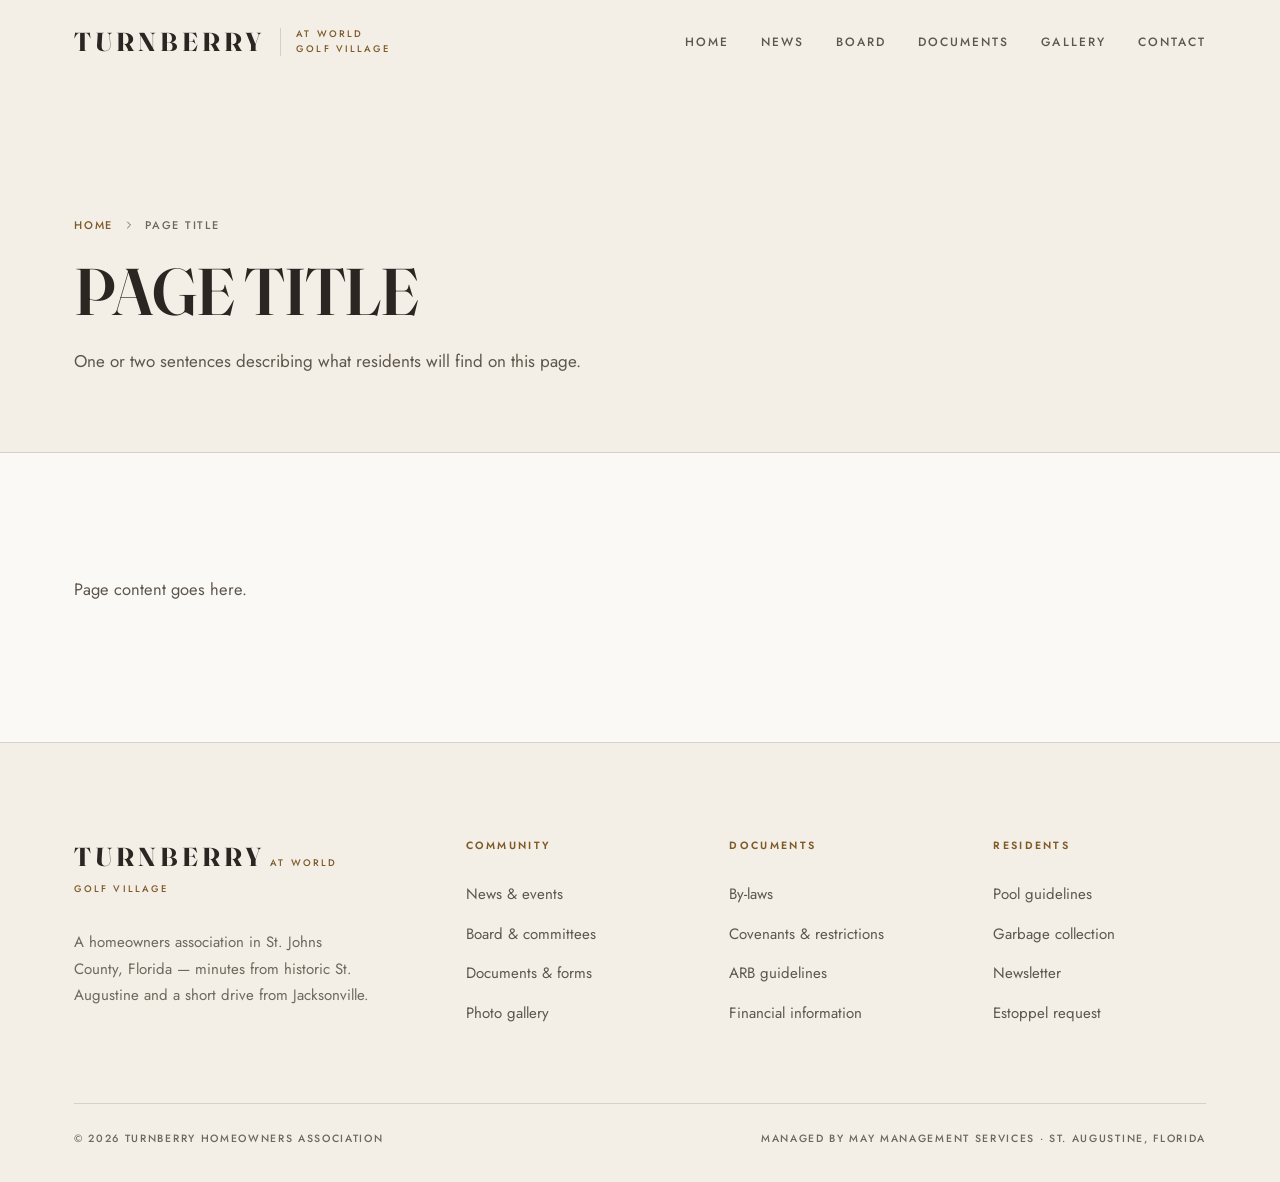
==== commit 290cff5d: "some changes done by sir 2" ====
--- a/_page-template.html
+++ b/_page-template.html
@@ -83,13 +83,13 @@
         <h4>Residents</h4>
         <a href="pool-guidelines.html">Pool guidelines</a>
         <a href="https://www.recyclestjohns.com">Garbage collection</a>
-        <a href="assets/pdf/Turnberry%20Newsletter%20042026.pdf">Newsletter</a>
+        <a href="assets/pdf/Turnberry%20Newsletter%2008-2026.pdf">Newsletter</a>
         <a href="https://secure.maymgt.com/forms/estoppel">Estoppel request</a>
       </div>
     </div>
     <div class="foot-base">
       <span>© 2026 Turnberry Homeowners Association</span>
-      <span>Managed by May Management · St. Augustine, Florida</span>
+      <span>Managed by MAY Management Services · St. Augustine, Florida</span>
     </div>
   </div>
 </footer>
--- a/assets/css/site.css
+++ b/assets/css/site.css
@@ -1,20 +1,28 @@
 /* Turnberry HOA — shared stylesheet
-   Used by every page in this site. Page-specific rules go at the bottom. */
+   Used by every page in this site. Page-specific rules go at the bottom.
+
+   THEME: light. Surfaces are cream/white, text is dark ink, bronze is the accent.
+   Photographs sit behind a light cream scrim (see --scrim) so headings stay dark.
+   The photo lightbox on gallery.html is deliberately dark — that is not a leftover. */
 
 :root{
-  --ink:#191512;
-  --ink-2:#231D18;
-  --stone:#F6F3ED;
-  --stone-2:#EBE5DA;
-  --stone-3:#DED6C7;
-  --bronze:#A87C3C;
-  --bronze-dk:#8A6430;
-  --bronze-lt:#D2AE73;
-  --txt:#2E2822;
-  --muted:#5F564B;
-  --muted-lt:#8B8072;
-  --line:rgba(25,21,18,.16);
-  --line-dk:rgba(246,243,237,.18);
+  /* ---- LIGHT THEME ----
+     Surfaces are cream/white; ink is used for TEXT and rules, not backgrounds. */
+  --ink:#2B2621;          /* primary text + hairlines */
+  --ink-2:#3A332C;
+  --paper:#FFFFFF;        /* cards, raised surfaces */
+  --stone:#FBF9F5;        /* page background */
+  --stone-2:#F3EFE7;      /* alternating section */
+  --stone-3:#EAE4D9;      /* accent band */
+  --bronze:#916529;       /* accent — meets AA for white button text */
+  --bronze-dk:#7E5A28;    /* accent text on light backgrounds */
+  --bronze-lt:#B98F4E;
+  --txt:#3A332C;
+  --muted:#5E564C;
+  --muted-lt:#6F675C;
+  --line:rgba(43,38,33,.15);
+  --line-dk:rgba(43,38,33,.12);
+  --scrim:251,249,245;    /* cream used for photo overlays */
 
   --display:'Fraunces',Georgia,'Times New Roman',serif;
   --sans:'Jost',-apple-system,BlinkMacSystemFont,'Segoe UI',sans-serif;
@@ -43,7 +51,7 @@
   font-variation-settings:'SOFT' 0,'WONK' 0,'opsz' 144;
   font-weight:600;line-height:1.1;letter-spacing:-.018em;color:var(--ink);
 }
-.on-dark h1,.on-dark h2,.on-dark h3{color:var(--stone)}
+.on-dark h1,.on-dark h2,.on-dark h3{color:var(--ink)}
 
 .label{
   display:flex;align-items:center;gap:10px;
@@ -51,7 +59,7 @@
   color:var(--bronze-dk);
 }
 .label svg{width:15px;height:15px;flex:none}
-.on-dark .label{color:var(--bronze-lt)}
+.on-dark .label{color:var(--bronze-dk)}
 .label::after{content:'';height:1px;flex:1;max-width:56px;background:currentColor;opacity:.45}
 
 .ic{width:22px;height:22px;stroke:currentColor;fill:none;stroke-width:1.6;stroke-linecap:round;stroke-linejoin:round}
@@ -61,34 +69,34 @@
   position:fixed;inset:0 0 auto 0;z-index:80;
   transition:background .35s,border-color .35s;border-bottom:1px solid transparent;
 }
-.head.solid{background:rgba(25,21,18,.95);backdrop-filter:blur(14px);border-bottom-color:var(--line-dk)}
+.head.solid{background:rgba(255,255,255,.92);backdrop-filter:blur(16px);border-bottom-color:var(--line);box-shadow:0 1px 24px rgba(43,38,33,.06)}
 .head .wrap{display:flex;align-items:center;gap:24px;min-height:84px}
 
-.brand{display:flex;align-items:center;gap:15px;text-decoration:none;margin-right:auto;color:var(--stone)}
+.brand{display:flex;align-items:center;gap:15px;text-decoration:none;margin-right:auto;color:var(--ink)}
 .brand .word{
   font-family:var(--display);font-variation-settings:'SOFT' 0,'WONK' 0,'opsz' 144;
   font-size:26px;font-weight:700;letter-spacing:.155em;text-transform:uppercase;line-height:1;
 }
-.brand .bar{width:1px;height:28px;background:rgba(246,243,237,.35);flex:none}
+.brand .bar{width:1px;height:28px;background:var(--line);flex:none}
 .brand .sub{
   font-size:9.5px;font-weight:500;letter-spacing:.22em;text-transform:uppercase;
-  color:var(--bronze-lt);line-height:1.55;
+  color:var(--bronze-dk);line-height:1.55;
 }
 
 .nav{display:flex;align-items:center;gap:32px}
 .nav a{
   text-decoration:none;font-size:12px;font-weight:500;letter-spacing:.17em;
-  text-transform:uppercase;color:rgba(246,243,237,.88);padding-block:8px;position:relative;
+  text-transform:uppercase;color:var(--muted);padding-block:8px;position:relative;
 }
 .nav a::after{
-  content:'';position:absolute;left:0;right:0;bottom:0;height:1.5px;background:var(--bronze-lt);
+  content:'';position:absolute;left:0;right:0;bottom:0;height:1.5px;background:var(--bronze);
   transform:scaleX(0);transform-origin:left;transition:transform .3s;
 }
-.nav a:hover{color:#fff}
+.nav a:hover,.nav a.on{color:var(--ink)}
 .nav a:hover::after,.nav a.on::after{transform:scaleX(1)}
 
 .burger{
-  display:none;background:none;border:1px solid rgba(246,243,237,.35);color:var(--stone);
+  display:none;background:none;border:1px solid var(--line);color:var(--ink);
   padding:11px 16px;cursor:pointer;font-size:11px;font-weight:500;letter-spacing:.18em;text-transform:uppercase;
 }
 
@@ -100,45 +108,46 @@
   transition:background .28s,color .28s,border-color .28s,box-shadow .28s;
 }
 .btn svg{width:16px;height:16px;stroke:currentColor;fill:none;stroke-width:2;stroke-linecap:round;stroke-linejoin:round;flex:none}
-.btn--fill{background:var(--bronze);color:#fff;border-color:var(--bronze);box-shadow:0 10px 30px rgba(0,0,0,.28)}
+.btn--fill{background:var(--bronze);color:#fff;border-color:var(--bronze);box-shadow:0 8px 22px rgba(145,101,41,.2)}
 .btn--fill:hover{background:var(--bronze-dk);border-color:var(--bronze-dk)}
-.btn--light{background:var(--stone);color:var(--ink);border-color:var(--stone);box-shadow:0 10px 30px rgba(0,0,0,.28)}
-.btn--light:hover{background:#fff;border-color:#fff}
-.btn--line{border-color:rgba(246,243,237,.7);color:#fff}
-.btn--line:hover{background:var(--stone);color:var(--ink);border-color:var(--stone)}
+.btn--light{background:var(--bronze);color:#fff;border-color:var(--bronze);box-shadow:0 8px 22px rgba(145,101,41,.2)}
+.btn--light:hover{background:var(--bronze-dk);border-color:var(--bronze-dk)}
+.btn--line{border-color:var(--ink);color:var(--ink);background:rgba(255,255,255,.6)}
+.btn--line:hover{background:var(--ink);color:#fff;border-color:var(--ink)}
 .btn--dark{border-color:var(--ink);color:var(--ink)}
 .btn--dark:hover{background:var(--ink);color:var(--stone)}
 .cta-row{display:flex;gap:16px;flex-wrap:wrap;margin-top:38px}
 
 /* ================= hero ================= */
+/* Banner: the Turnberry entrance monument. Upscaled from a 900px original —
+   replace with the full-resolution photograph when the board supplies one. */
 .hero{
   position:relative;min-height:min(96vh,900px);display:flex;align-items:flex-end;
-  background:var(--ink) url('../img/hero-lake-sunset.jpg') center 42%/cover no-repeat;color:var(--stone);
+  background:var(--stone) url('../img/hero-turnberry-entrance.jpg') center 62%/cover no-repeat;color:var(--txt);
 }
 .hero::before{
   content:'';position:absolute;inset:0;
   background:
-    linear-gradient(to right,rgba(14,11,9,.86) 0%,rgba(14,11,9,.55) 52%,rgba(14,11,9,.25) 100%),
-    linear-gradient(to top,rgba(14,11,9,.95) 3%,rgba(14,11,9,0) 55%);
+    linear-gradient(to right,rgba(var(--scrim),.93) 0%,rgba(var(--scrim),.78) 40%,rgba(var(--scrim),.30) 70%,rgba(var(--scrim),.05) 100%),
+    linear-gradient(to bottom,rgba(var(--scrim),.02) 0%,rgba(var(--scrim),.10) 45%,rgba(var(--scrim),.42) 100%);
 }
 .hero .wrap{position:relative;padding-block:150px clamp(58px,7vw,88px)}
 .hero-inner{max-width:820px}
 .hero h1{
   font-size:clamp(44px,7.2vw,88px);line-height:1.04;letter-spacing:-.028em;
-  margin:24px 0 0;color:#fff;text-shadow:0 2px 26px rgba(0,0,0,.5);
-}
-.hero h1 em{font-style:italic;color:var(--bronze-lt);font-weight:600}
+  margin:24px 0 0;color:var(--ink);
+}
+.hero h1 em{font-style:italic;color:var(--bronze-dk);font-weight:600}
 .hero .lede{
-  margin-top:26px;max-width:560px;color:rgba(255,255,255,.86);font-size:17px;line-height:1.75;
-  text-shadow:0 1px 16px rgba(0,0,0,.5);
+  margin-top:26px;max-width:560px;color:var(--muted);font-size:17px;line-height:1.75;
 }
 .hero-facts{
   display:flex;gap:clamp(18px,3.4vw,44px);flex-wrap:wrap;
-  margin-top:clamp(42px,5.5vw,64px);padding-top:24px;border-top:1px solid rgba(255,255,255,.28);
-  font-size:11px;font-weight:500;letter-spacing:.18em;text-transform:uppercase;color:rgba(255,255,255,.72);
+  margin-top:clamp(42px,5.5vw,64px);padding-top:24px;border-top:1px solid var(--line);
+  font-size:11px;font-weight:500;letter-spacing:.18em;text-transform:uppercase;color:var(--muted);
 }
 .hero-facts span{display:flex;align-items:center;gap:9px}
-.hero-facts svg{width:15px;height:15px;stroke:var(--bronze-lt);fill:none;stroke-width:1.8;stroke-linecap:round}
+.hero-facts svg{width:15px;height:15px;stroke:var(--bronze);fill:none;stroke-width:1.8;stroke-linecap:round}
 
 /* ================= quick access ================= */
 .quick{background:var(--stone-2);border-bottom:1px solid var(--line)}
@@ -172,8 +181,8 @@
 }
 .more-link svg{width:14px;height:14px;stroke:currentColor;fill:none;stroke-width:2.2;stroke-linecap:round;stroke-linejoin:round}
 .more-link:hover{border-bottom-color:var(--bronze)}
-.on-dark .more-link{color:var(--bronze-lt);border-bottom-color:var(--line-dk)}
-.on-dark .more-link:hover{border-bottom-color:var(--bronze-lt)}
+.on-dark .more-link{color:var(--bronze-dk);border-bottom-color:var(--line)}
+.on-dark .more-link:hover{border-bottom-color:var(--bronze)}
 
 /* ================= notices ================= */
 .notice-grid{display:grid;grid-template-columns:repeat(3,1fr);gap:clamp(28px,4vw,54px)}
@@ -207,16 +216,16 @@
 /* ================= photo interstitial ================= */
 .plate{
   position:relative;min-height:min(72vh,620px);display:flex;align-items:center;
-  background:var(--ink) center 55%/cover no-repeat;color:#fff;
+  background:var(--stone-2) center 55%/cover no-repeat;color:var(--txt);
 }
 .plate::before{
   content:'';position:absolute;inset:0;
-  background:linear-gradient(to right,rgba(14,11,9,.8) 0%,rgba(14,11,9,.42) 55%,rgba(14,11,9,.15) 100%);
+  background:linear-gradient(to right,rgba(var(--scrim),.93) 0%,rgba(var(--scrim),.76) 46%,rgba(var(--scrim),.32) 76%,rgba(var(--scrim),.08) 100%);
 }
 .plate .wrap{position:relative;padding-block:clamp(70px,9vw,110px)}
 .plate-in{max-width:600px}
-.plate h2{font-size:clamp(32px,4.6vw,54px);color:#fff;margin:22px 0 20px;text-shadow:0 2px 24px rgba(0,0,0,.45)}
-.plate p{color:rgba(255,255,255,.86);font-size:16.5px;max-width:46ch;text-shadow:0 1px 14px rgba(0,0,0,.45)}
+.plate h2{font-size:clamp(32px,4.6vw,54px);color:var(--ink);margin:22px 0 20px}
+.plate p{color:var(--muted);font-size:16.5px;max-width:46ch}
 
 /* ================= documents ================= */
 .docs{background:var(--stone-2)}
@@ -233,13 +242,22 @@
   display:flex;align-items:center;gap:13px;text-decoration:none;padding:16px 0;
   border-bottom:1px solid var(--line);font-size:16px;font-weight:400;color:var(--ink);transition:color .25s;
 }
+/* a single entry that bundles several documents into one download */
+.doc-col a.multi{align-items:flex-start;flex-wrap:wrap}
+.doc-col a.multi svg{margin-top:3px}
+.doc-col a.multi .t{display:flex;flex-direction:column;gap:5px;flex:1;min-width:0}
+.doc-col a.multi .incl{
+  font-size:13px;line-height:1.5;color:var(--muted);font-weight:400;
+}
+.doc-col a.multi .incl b{color:var(--muted);font-weight:600}
+.doc-col a.multi:hover .incl{color:var(--muted)}
 .doc-col a svg{width:17px;height:17px;stroke:var(--bronze);fill:none;stroke-width:1.6;stroke-linecap:round;stroke-linejoin:round;flex:none;transition:stroke .25s}
 .doc-col a:hover{color:var(--bronze-dk)}
 .doc-col a:hover svg{stroke:var(--bronze-dk)}
 .doc-col .rev{margin-left:auto;font-size:11px;font-weight:500;letter-spacing:.12em;color:var(--muted-lt);flex:none}
 
 /* ================= gallery ================= */
-.gallery{background:var(--ink-2)}
+.gallery{background:var(--stone-2)}
 .gal-grid{display:grid;grid-template-columns:repeat(4,1fr);grid-auto-rows:clamp(160px,19vw,240px);gap:clamp(12px,1.6vw,20px)}
 .gal{
   position:relative;overflow:hidden;text-decoration:none;display:flex;align-items:flex-end;
@@ -248,7 +266,7 @@
 }
 .gal::before{
   content:'';position:absolute;inset:0;
-  background:linear-gradient(to top,rgba(12,10,8,.88) 0%,rgba(12,10,8,.15) 55%,rgba(12,10,8,0) 100%);
+  background:linear-gradient(to top,rgba(20,17,14,.82) 0%,rgba(20,17,14,.1) 58%,rgba(20,17,14,0) 100%);
   transition:opacity .4s;
 }
 .gal:hover{transform:scale(1.015)}
@@ -281,17 +299,17 @@
 .contact-list .v:hover{color:var(--bronze-dk)}
 
 /* ================= footer ================= */
-.foot{background:var(--ink);color:rgba(246,243,237,.7);padding-block:clamp(64px,8vw,94px) 34px}
-.foot .brand{color:var(--stone);margin:0}
+.foot{background:var(--stone-2);color:var(--muted);border-top:1px solid var(--line);padding-block:clamp(64px,8vw,94px) 34px}
+.foot .brand{color:var(--ink);margin:0}
 .foot-grid{display:grid;grid-template-columns:1.6fr 1fr 1fr 1fr;gap:clamp(30px,4vw,52px)}
-.foot h4{font-family:var(--sans);font-size:10.5px;font-weight:600;letter-spacing:.22em;text-transform:uppercase;color:var(--bronze-lt);margin-bottom:20px}
-.foot a{display:block;padding:7px 0;text-decoration:none;font-size:15px;color:rgba(246,243,237,.72);transition:color .25s}
-.foot a:hover{color:#fff}
-.foot .blurb{margin-top:22px;max-width:33ch;font-size:15px;color:rgba(246,243,237,.5);line-height:1.75}
+.foot h4{font-family:var(--sans);font-size:10.5px;font-weight:600;letter-spacing:.22em;text-transform:uppercase;color:var(--bronze-dk);margin-bottom:20px}
+.foot a{display:block;padding:7px 0;text-decoration:none;font-size:15px;color:var(--muted);transition:color .25s}
+.foot a:hover{color:var(--bronze-dk)}
+.foot .blurb{margin-top:22px;max-width:33ch;font-size:15px;color:var(--muted-lt);line-height:1.75}
 .foot-base{
-  margin-top:clamp(46px,6vw,70px);padding-top:26px;border-top:1px solid var(--line-dk);
+  margin-top:clamp(46px,6vw,70px);padding-top:26px;border-top:1px solid var(--line);
   display:flex;justify-content:space-between;gap:18px;flex-wrap:wrap;
-  font-size:10.5px;font-weight:500;letter-spacing:.16em;text-transform:uppercase;color:rgba(246,243,237,.42);
+  font-size:10.5px;font-weight:500;letter-spacing:.16em;text-transform:uppercase;color:var(--muted-lt);
 }
 
 /* ================= reveal ================= */
@@ -309,17 +327,22 @@
 @media (max-width:900px){
   .burger{display:block}
   .nav{
-    display:none;position:absolute;top:100%;left:0;right:0;background:var(--ink);
+    display:none;position:absolute;top:100%;left:0;right:0;background:#fff;
     flex-direction:column;align-items:stretch;gap:0;padding:8px var(--pad) 26px;border-bottom:1px solid var(--line-dk);
   }
   .nav.open{display:flex}
-  .nav a{padding-block:15px;border-bottom:1px solid var(--line-dk);font-size:13px}
+  .nav a{padding-block:15px;border-bottom:1px solid var(--line);font-size:13px}
   .head .wrap{position:relative}
-  .head{background:rgba(25,21,18,.95);backdrop-filter:blur(14px)}
+  .head{background:rgba(255,255,255,.94);backdrop-filter:blur(16px);border-bottom-color:var(--line)}
   .notice-grid,.doc-cols,.band-grid{grid-template-columns:1fr}
   .notice-grid{gap:44px}
   .hero{min-height:auto}
   .hero .wrap{padding-block:168px 62px}
+  /* narrow viewports: text spans the full width, so the wash must too */
+  .hero::before,.page-head--photo::before,.plate::before{
+    background:
+      linear-gradient(to bottom,rgba(var(--scrim),.72) 0%,rgba(var(--scrim),.86) 55%,rgba(var(--scrim),.94) 100%);
+  }
   .gal-grid{grid-template-columns:repeat(2,1fr)}
   .gal--a{grid-column:span 2;grid-row:span 1}
   .gal--d{grid-column:span 2}
@@ -349,18 +372,18 @@
    Used by every page except index.html
    ========================================================= */
 .page-head{
-  background:var(--ink);color:var(--stone);
+  background:var(--stone-2);color:var(--txt);border-bottom:1px solid var(--line);
   padding-block:clamp(140px,15vw,190px) clamp(52px,6vw,76px);
 }
-.page-head h1{font-size:clamp(38px,5.6vw,66px);color:#fff;margin-top:20px;max-width:18ch}
-.page-head .lede{margin-top:20px;max-width:56ch;color:rgba(246,243,237,.72);font-size:17px}
+.page-head h1{font-size:clamp(38px,5.6vw,66px);color:var(--ink);margin-top:20px;max-width:18ch}
+.page-head .lede{margin-top:20px;max-width:56ch;color:var(--muted);font-size:17px}
 .crumb{
   display:flex;align-items:center;gap:10px;margin-top:26px;
   font-size:11px;font-weight:500;letter-spacing:.16em;text-transform:uppercase;
-  color:rgba(246,243,237,.5);
-}
-.crumb a{text-decoration:none;color:var(--bronze-lt)}
-.crumb a:hover{color:#fff}
+  color:var(--muted-lt);
+}
+.crumb a{text-decoration:none;color:var(--bronze-dk)}
+.crumb a:hover{color:var(--ink)}
 .crumb svg{width:12px;height:12px;stroke:currentColor;fill:none;stroke-width:2;stroke-linecap:round;stroke-linejoin:round}
 
 /* generic prose block for policy / text pages */
@@ -377,7 +400,7 @@
    PLATE VARIANTS
    ========================================================= */
 .plate--mist{background-image:url('../img/morning-mist.jpg')}
-.plate--sunset{background-image:url('../img/hero-lake-sunset.jpg')}
+.plate--sunset{background-image:url('../img/lake-ibis.jpg')}
 .plate--lake{background-image:url('../img/lake-ibis.jpg')}
 
 /* =========================================================
@@ -390,13 +413,13 @@
 .page-head--photo::before{
   content:'';position:absolute;inset:0;
   background:
-    linear-gradient(to right,rgba(14,11,9,.88) 0%,rgba(14,11,9,.6) 55%,rgba(14,11,9,.3) 100%),
-    linear-gradient(to top,rgba(14,11,9,.85) 0%,rgba(14,11,9,0) 60%);
+    linear-gradient(to right,rgba(var(--scrim),.94) 0%,rgba(var(--scrim),.80) 44%,rgba(var(--scrim),.38) 74%,rgba(var(--scrim),.12) 100%),
+    linear-gradient(to bottom,rgba(var(--scrim),.04) 0%,rgba(var(--scrim),.14) 50%,rgba(var(--scrim),.40) 100%);
 }
 .page-head--photo .wrap{position:relative}
-.page-head--photo h1{text-shadow:0 2px 26px rgba(0,0,0,.5)}
-.page-head--news{background-image:url('../img/hero-lake-sunset.jpg')}
-.page-head--board{background-image:url('../img/heron-flight.jpg')}
+.page-head--photo h1{text-shadow:none}
+.page-head--news{background-image:url('../img/lake-ibis.jpg')}
+.page-head--board{background-image:url('../img/Image26.jpg')}
 
 /* =========================================================
    NEWS POSTS
@@ -457,7 +480,7 @@
    ========================================================= */
 .board-grid{display:grid;grid-template-columns:repeat(5,1fr);gap:clamp(14px,1.8vw,22px)}
 .person{
-  background:var(--stone-2);border-top:3px solid var(--bronze);
+  background:var(--paper);border:1px solid var(--line);border-top:3px solid var(--bronze);
   padding:clamp(24px,2.6vw,32px) clamp(20px,2.2vw,26px);display:flex;flex-direction:column;min-height:100%;
 }
 .person .mono{
@@ -583,8 +606,8 @@
 .page-head--contact{background-image:url('../img/lake-ibis.jpg')}
 .page-head--pool{background-image:url('../img/morning-mist.jpg')}
 .page-head--crs{background-image:url('../img/heron-flight.jpg')}
-.page-head--finance{background-image:url('../img/hero-lake-sunset.jpg')}
-.page-head--gallery{background-image:url('../img/hero-lake-sunset.jpg')}
+.page-head--finance{background-image:url('../img/Image25.jpg')}
+.page-head--gallery{background-image:url('../img/Image29.jpg')}
 
 /* =========================================================
    SPLIT LAYOUT
@@ -811,7 +834,7 @@
   font-weight: 600;
   letter-spacing: .15em;
   text-transform: uppercase;
-  color: var(--bronze-lt);
+  color: #DDBA82;
 }
 
 /* Lightbox Modal */
@@ -901,7 +924,7 @@
   margin-top: 24px;
   text-align: center;
   max-width: 600px;
-  color: var(--stone);
+  color: #F6F3ED;
   padding-inline: 20px;
 }
 .lightbox-title {
@@ -916,7 +939,7 @@
   font-weight: 500;
   letter-spacing: .15em;
   text-transform: uppercase;
-  color: var(--bronze-lt);
+  color: #DDBA82;
 }
 
 @media (max-width: 900px) {
@@ -987,3 +1010,28 @@
 }
 
 
+
+
+/* =========================================================
+   COLLECTION SCHEDULE — Turnberry-specific pickup days
+   ========================================================= */
+.pickup{
+  display:grid;grid-template-columns:repeat(2,1fr);gap:1px;
+  background:var(--line);border:1px solid var(--line);margin:22px 0 18px;
+}
+.pickup > div{background:var(--paper);padding:22px 24px}
+.pickup .day{
+  display:block;font-family:var(--display);font-variation-settings:'SOFT' 0,'WONK' 0,'opsz' 144;
+  font-size:30px;font-weight:700;color:var(--bronze-dk);line-height:1;margin-bottom:8px;
+}
+.pickup h4{
+  font-family:var(--sans);font-size:11px;font-weight:600;letter-spacing:.2em;
+  text-transform:uppercase;color:var(--muted);margin-bottom:14px;
+}
+.pickup p{font-size:14.5px;color:var(--muted);margin:0;line-height:1.6}
+.pickup .curb{
+  display:flex;align-items:center;gap:8px;margin-top:12px;padding-top:12px;
+  border-top:1px solid var(--line);font-size:13px;font-weight:600;color:var(--ink);
+}
+.pickup .curb svg{width:15px;height:15px;stroke:var(--bronze);fill:none;stroke-width:1.8;stroke-linecap:round;stroke-linejoin:round;flex:none}
+@media (max-width:640px){.pickup{grid-template-columns:1fr}}
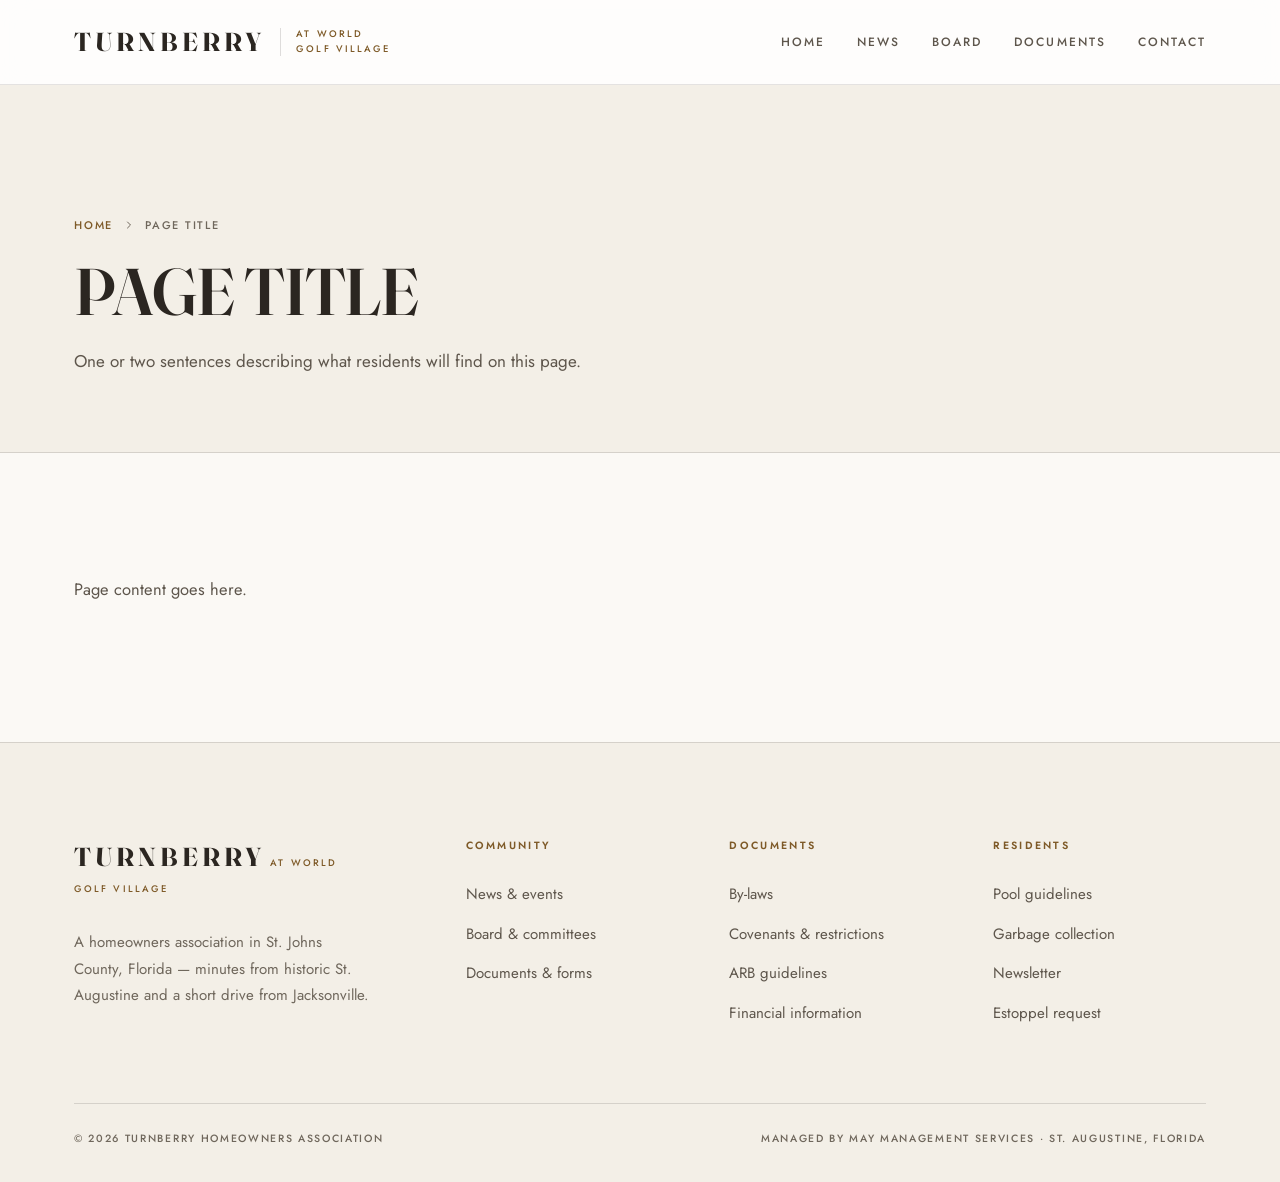
==== commit 9e4e0c67: "some changes done by sir 3" ====
--- a/_page-template.html
+++ b/_page-template.html
@@ -7,11 +7,11 @@
 <link rel="preconnect" href="https://fonts.googleapis.com">
 <link rel="preconnect" href="https://fonts.gstatic.com" crossorigin>
 <link href="https://fonts.googleapis.com/css2?family=Fraunces:opsz,wght@9..144,500;9..144,600;9..144,700&family=Jost:wght@400;500;600&display=swap" rel="stylesheet">
-<link rel="stylesheet" href="assets/css/site.css">
+<link rel="stylesheet" href="assets/css/site.css?v=3">
 </head>
 <body>
 
-<!-- ============ header ============ -->
+<!--  header  -->
 <header class="head" id="head">
   <div class="wrap">
     <a class="brand" href="index.html">
@@ -24,14 +24,14 @@
       <a href="news-events.html">News</a>
       <a href="board-committees.html">Board</a>
       <a href="index.html#documents">Documents</a>
-      <a href="index.html#gallery">Gallery</a>
+      <!-- GALLERY HIDDEN: <a href="index.html#gallery" class="is-hidden">Gallery</a> -->
       <a href="contact-us.html">Contact</a>
     </nav>
     <button class="burger" id="burger" aria-expanded="false" aria-controls="nav">Menu</button>
   </div>
 </header>
 
-<!-- ============ page header ============ -->
+<!--  page header  -->
 <section class="page-head">
   <div class="wrap">
     <nav class="crumb" aria-label="Breadcrumb">
@@ -44,7 +44,7 @@
   </div>
 </section>
 
-<!-- ============ page content ============ -->
+<!--  page content  -->
 <section class="section">
   <div class="wrap">
     <div class="prose rise">
@@ -53,7 +53,7 @@
   </div>
 </section>
 
-<!-- ============ footer ============ -->
+<!--  footer  -->
 <footer class="foot">
   <div class="wrap">
     <div class="foot-grid">
@@ -70,7 +70,7 @@
         <a href="news-events.html">News &amp; events</a>
         <a href="board-committees.html">Board &amp; committees</a>
         <a href="index.html#documents">Documents &amp; forms</a>
-        <a href="index.html#gallery">Photo gallery</a>
+        <!-- GALLERY HIDDEN: <a href="index.html#gallery" class="is-hidden">Photo gallery</a> -->
       </div>
       <div>
         <h4>Documents</h4>
@@ -94,6 +94,6 @@
   </div>
 </footer>
 
-<script src="assets/js/site.js"></script>
+<script src="assets/js/site.js?v=3"></script>
 </body>
 </html>
--- a/assets/css/site.css
+++ b/assets/css/site.css
@@ -67,9 +67,23 @@
 /* ================= header ================= */
 .head{
   position:fixed;inset:0 0 auto 0;z-index:80;
-  transition:background .35s,border-color .35s;border-bottom:1px solid transparent;
-}
-.head.solid{background:rgba(255,255,255,.92);backdrop-filter:blur(16px);border-bottom-color:var(--line);box-shadow:0 1px 24px rgba(43,38,33,.06)}
+  /* Always carries a light background so the wordmark and nav stay readable
+     over photography. It simply deepens on scroll. */
+  background:rgba(255,255,255,.86);
+  backdrop-filter:blur(14px);-webkit-backdrop-filter:blur(14px);
+  border-bottom:1px solid var(--line-dk);
+  transition:background .35s,border-color .35s,box-shadow .35s;
+}
+.head.solid{
+  background:rgba(255,255,255,.96);
+  backdrop-filter:blur(18px);-webkit-backdrop-filter:blur(18px);
+  border-bottom-color:var(--line);box-shadow:0 1px 24px rgba(43,38,33,.07);
+}
+/* nav sits on white, so darken it for full legibility */
+.nav a{color:var(--txt)}
+.nav a.on{color:var(--bronze-dk)}
+.nav a.on::after{transform:scaleX(1)}
+.brand .word{color:var(--ink)}
 .head .wrap{display:flex;align-items:center;gap:24px;min-height:84px}
 
 .brand{display:flex;align-items:center;gap:15px;text-decoration:none;margin-right:auto;color:var(--ink)}
@@ -336,7 +350,7 @@
   .head{background:rgba(255,255,255,.94);backdrop-filter:blur(16px);border-bottom-color:var(--line)}
   .notice-grid,.doc-cols,.band-grid{grid-template-columns:1fr}
   .notice-grid{gap:44px}
-  .hero{min-height:auto}
+  .hero{min-height:auto;background-image:url('../img/hero-turnberry-entrance-sm.jpg')}
   .hero .wrap{padding-block:168px 62px}
   /* narrow viewports: text spans the full width, so the wash must too */
   .hero::before,.page-head--photo::before,.plate::before{
@@ -1035,3 +1049,13 @@
 }
 .pickup .curb svg{width:15px;height:15px;stroke:var(--bronze);fill:none;stroke-width:1.8;stroke-linecap:round;stroke-linejoin:round;flex:none}
 @media (max-width:640px){.pickup{grid-template-columns:1fr}}
+
+
+/* =========================================================
+   TEMPORARILY HIDDEN
+   The gallery is hidden at the board's request. Nothing has been
+   deleted — remove the .is-hidden class from the gallery nav links,
+   the homepage gallery section and the "See the gallery" button to
+   bring it all back, and delete the noindex tag in gallery.html.
+   ========================================================= */
+.is-hidden{display:none !important}
